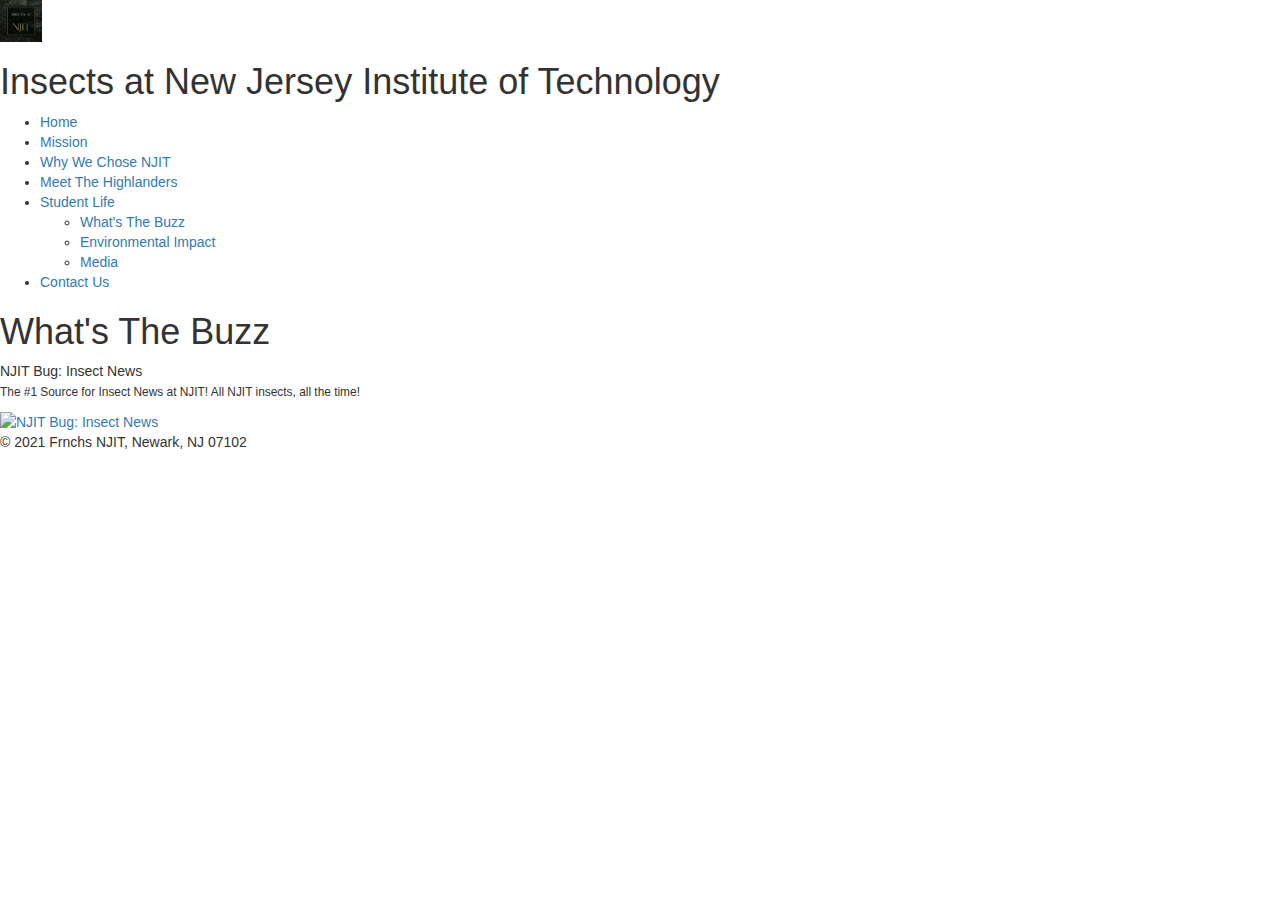
==== buzz.html @ 3a6d0169 "Add files via upload" ====
<!DOCTYPE html>
<html lang = "en">
<!-- DEVELOPER: Francheska Honda, IS117-101, Fall 2021 -->

<head>
  <meta charset = "utf-8">
  <meta name = "viewport" content = "width = device-width, initial scale = 1">
  <title>What's The Buzz</title>
  <link rel = "stylesheet" href = "buzz.css">
  <link rel = "stylesheet" href = "https://maxcdn.bootstrapcdn.com/bootstrap/3.4.1/css/bootstrap.min.css">
  <script src = "https://ajax.googleapis.com/ajax/libs/jquery/3.5.1/jquery.min.js"></script>
  <script src = "https://maxcdn.bootstrapcdn.com/bootstrap/3.4.1/js/bootstrap.min.js"></script>
</head>

<body>
  <header>
    <a href="../index.html"><img src="logo.jpg" alt="Insects at NJIT" style="width:42px;height:42px;"></a>
    <h1>Insects at New Jersey Institute of Technology</h1>
  </header>
    <nav id="nav_menu">
    	<ul>
       		<li><a href="../index.html">Home</a></li>
       		<li><a href="mission.html">Mission</a></li>
       		<li><a href="whynjit.html">Why We Chose NJIT</a></li>
       		<li><a href="highlanders.html">Meet The Highlanders</a></li>
       		<li><a href="student-life.html">Student Life</a>
            <ul>
              <li><a href="buzz.html">What's The Buzz</a></li>
              <li><a href="environment.html">Environmental Impact</a></li>
              <li><a href="media.html">Media</a></li>
            </ul>
          <li><a href="contact.html">Contact Us</a></li>
    	</ul>
    </nav>
    <main>
    	<section>
        <h1>What's The Buzz</h1>
        <p>
          NJIT Bug: Insect News
          <br>
          <small>The #1 Source for Insect News at NJIT! All NJIT insects, all the time!</small>
        </p>
        <a href = "https://www.njitbug.tumblr.com/feed"><img src="smiley.gif" alt="NJIT Bug: Insect News" style="width:42px;height:42px;"></a>
      </section>
    </main>
    <footer>
      <p>&copy; 2021 Frnchs NJIT, Newark, NJ 07102</p>
    </footer>
</body>
</html>
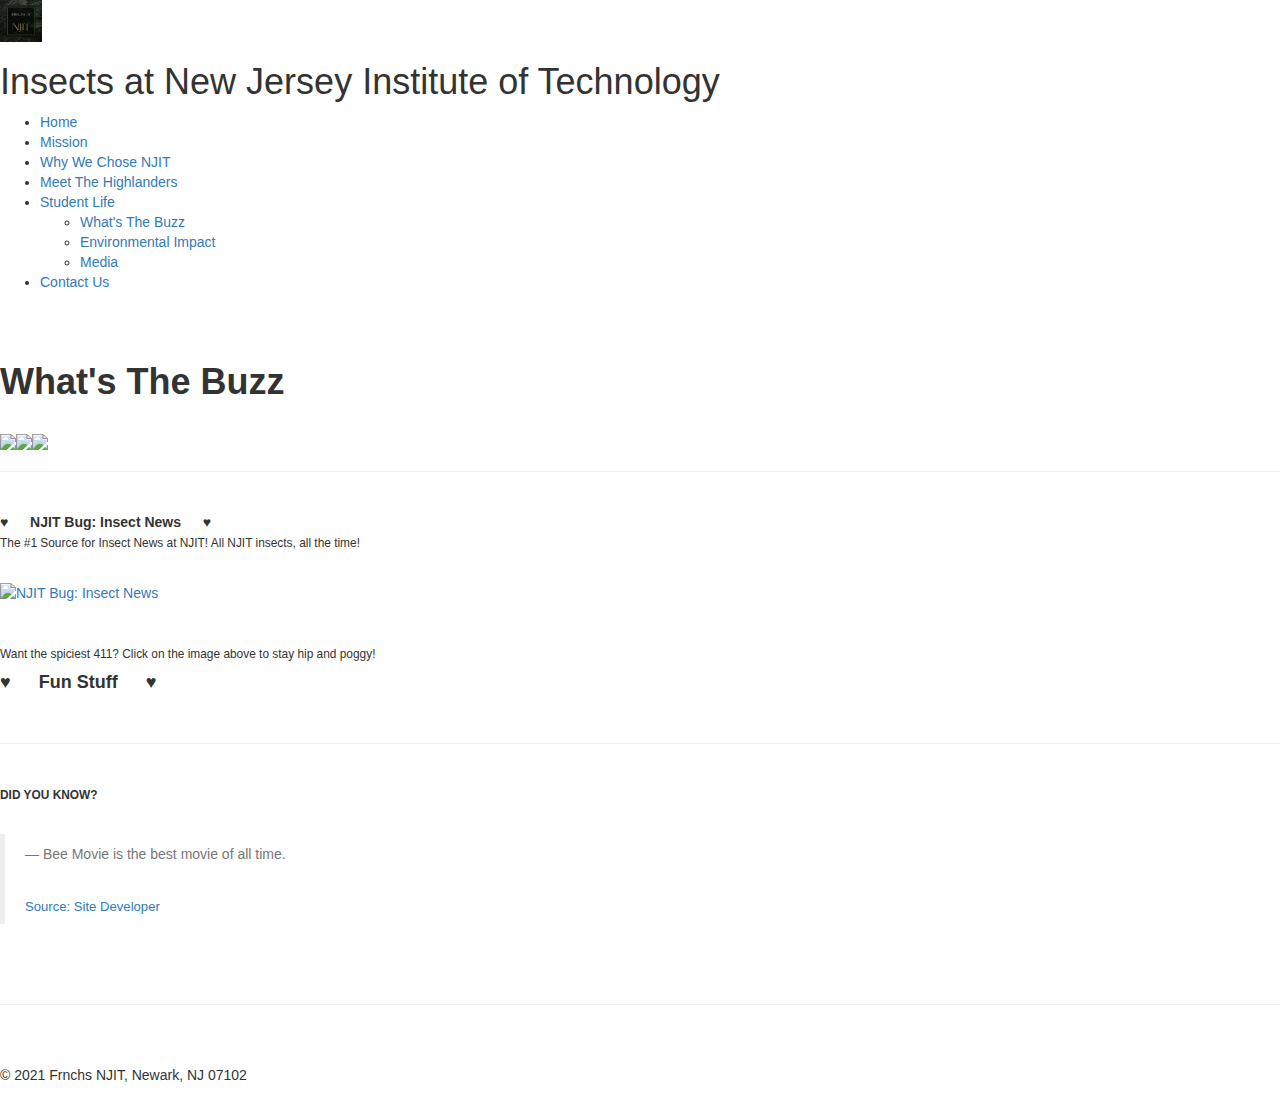
==== commit 35633cd4: "Update buzz.html" ====
--- a/buzz.html
+++ b/buzz.html
@@ -14,7 +14,7 @@
 
 <body>
   <header>
-    <a href="../index.html"><img src="logo.jpg" alt="Insects at NJIT" style="width:42px;height:42px;"></a>
+    <a href="../index.html"><img src="../logo.jpg" alt="Insects at NJIT" style="width:42px;height:42px;"></a>
     <h1>Insects at New Jersey Institute of Technology</h1>
   </header>
     <nav id="nav_menu">
@@ -34,17 +34,49 @@
     </nav>
     <main>
     	<section>
-        <h1>What's The Buzz</h1>
+        <br>
+        <br>
+        <h1><b>What's The Buzz</b></h1>
+        <br>
+        <img src="http://media.tumblr.com/tumblr_lu60xo5EEi1ql1l0v.gif"><img src="http://media.tumblr.com/tumblr_lq7ieqS6uC1ql1l0v.gif" style="width: 6%;"><img src="http://media.tumblr.com/tumblr_lu60xo5EEi1ql1l0v.gif">
+        <hr>
+        <br>
         <p>
-          NJIT Bug: Insect News
+          <b>&hearts; &emsp; NJIT Bug: Insect News &emsp; &hearts;</b>
           <br>
           <small>The #1 Source for Insect News at NJIT! All NJIT insects, all the time!</small>
         </p>
-        <a href = "https://www.njitbug.tumblr.com/feed"><img src="smiley.gif" alt="NJIT Bug: Insect News" style="width:42px;height:42px;"></a>
+        <br>
+        <article>
+        <a href = "https://www.njitbug.tumblr.com/feed"><img src = "njitbug.jpg" alt = "NJIT Bug: Insect News" style = "width:50%;"></a>
+        </article>
+        <br>
+        <br>
+        <p>
+          <small>Want the spiciest 411? Click on the image above to stay hip and poggy!</small>
+        </p>
       </section>
+      <aside>
+        <h4><b>&hearts; &emsp; Fun Stuff &emsp; &hearts;</b></h4>
+        <br>
+        <hr>
+        <br>
+        <p><b>
+          <small>DID YOU KNOW?</small></b></p>
+          <br>
+          <blockquote cite="https://www.njitbug.tumblr.com">
+            <small>Bee Movie is the best movie of all time.</small><br>
+            <a href = "https://www.njitbug.tumblr.com"><sub>Source: Site Developer</sub></a>
+          </blockquote>
+        <br>
+        <br>
+        <hr>
+        <br>
+        <br>
+        <footer>
+          <p>&copy; 2021 Frnchs NJIT, Newark, NJ 07102</p>
+        </footer>
+      </aside>
     </main>
-    <footer>
-      <p>&copy; 2021 Frnchs NJIT, Newark, NJ 07102</p>
-    </footer>
 </body>
 </html>
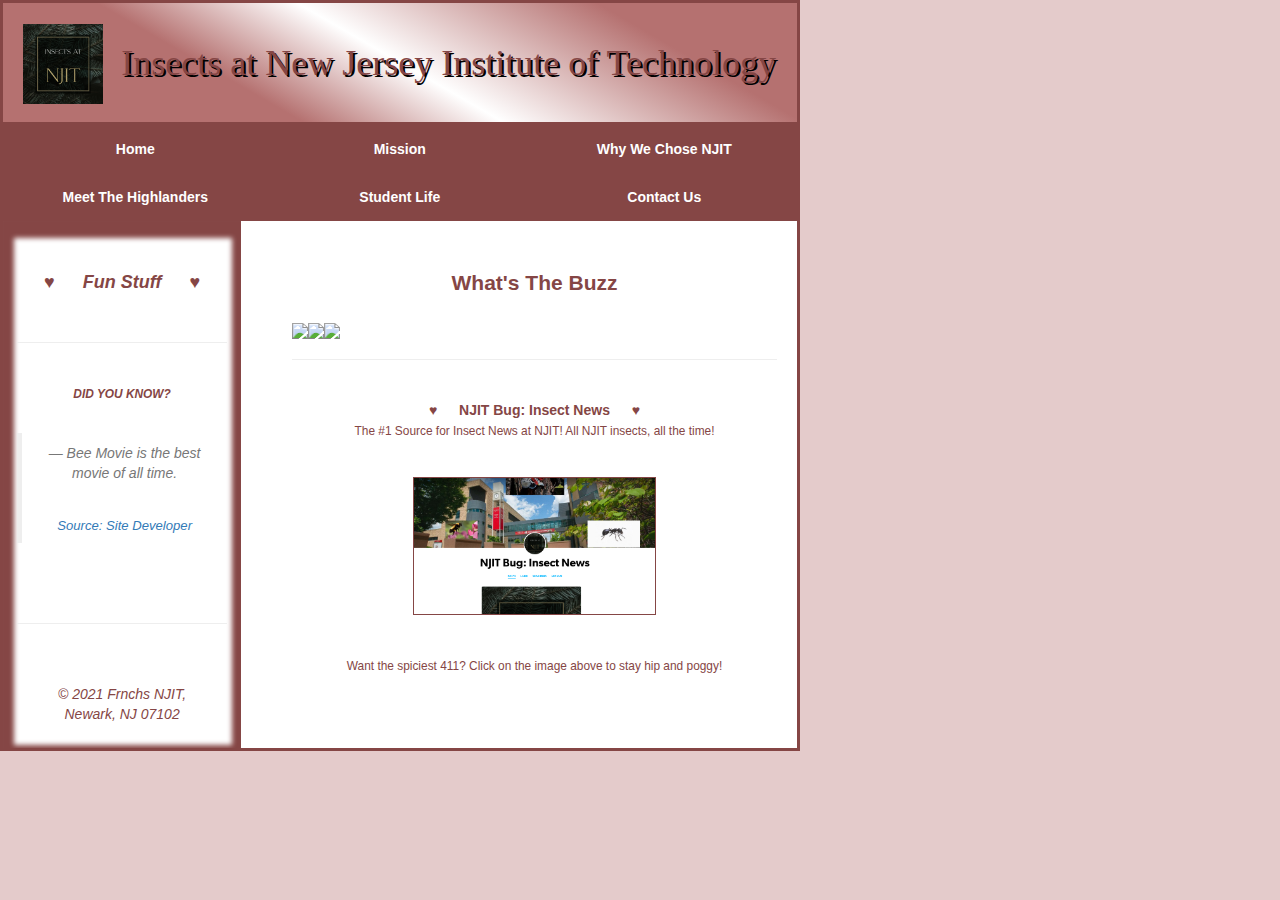
==== commit 1f1b83c6: "Header Adjustment" ====
--- a/buzz.html
+++ b/buzz.html
@@ -13,13 +13,13 @@
 </head>
 
 <body>
-  <header>
-    <a href="../index.html"><img src="../logo.jpg" alt="Insects at NJIT" style="width:42px;height:42px;"></a>
+  <div class = "header">
+    <a href="index.html"><img src="logo.jpg" alt="Insects at NJIT" style="width:80px;height:80px;"></a>
     <h1>Insects at New Jersey Institute of Technology</h1>
-  </header>
+  </div>
     <nav id="nav_menu">
     	<ul>
-       		<li><a href="../index.html">Home</a></li>
+       		<li><a href="index.html">Home</a></li>
        		<li><a href="mission.html">Mission</a></li>
        		<li><a href="whynjit.html">Why We Chose NJIT</a></li>
        		<li><a href="highlanders.html">Meet The Highlanders</a></li>
--- a/buzz.css
+++ b/buzz.css
@@ -0,0 +1,164 @@
+/* DEVELOPER Francheska Honda, IS117-101, Fall 2021 */
+
+* {
+  cursor: url("http://media.tumblr.com/077daf9d6dcbcf1411910bb2b00c0377/tumblr_inline_muhn2mhVJ51qid2nw.gif"), auto;
+}
+
+.header {
+	border-bottom: 3px solid #854645;
+	padding-top: 1.5em;
+	padding-bottom: 2em;
+  padding-right: 1.5em;
+	background-image: linear-gradient(30deg, #B57170 0%, #B57170 30%, white 50%, #B57170 80%, #B57170 100%);
+  font-family: "Goudy Old Style", Garamond, "Big Caslon", "Times New Roman", serif;
+    font-size: 100;
+    color: #854645;
+    text-shadow: 2px 2px black;
+    text-align:right;
+}
+
+.header img {
+  float: left;
+  margin-left: 20px;
+}
+
+body {
+	font-family: "Goudy Old Style", Garamond, "Big Caslon", "Times New Roman", serif;
+    font-size: 100;
+    color: #854645;
+		width: 800px;
+		margin-top: 0;
+		margin-bottom: 0;
+		margin-right: auto;
+		margin-left: auto;
+		border: 3px solid #854645;
+		background-color: #E4CBCB;
+  -ms-text-size-adjust: 100%;
+  -webkit-text-size-adjust: 100%;
+}
+
+aside {
+	width: 30%;
+	padding: 3em 1em 1em;
+	margin-right: .5em;
+	box-shadow: inset 1px 7px 5px 10px #854645;
+	font-style: italic;
+	text-align: center;
+	color: #854645;
+}
+
+html {
+		background-color: #E4CBCB;
+}
+
+header img {
+	float: left;
+	padding-right: 90px;
+	padding-left: 30px;
+	padding-bottom: 1em;
+}
+
+#nav_menu ul {
+	list-style-type: none;
+	margin: 0;
+	padding: 0;
+	position: relative;
+}
+#nav_menu ul li {
+	float: left;
+}
+#nav_menu ul li a {
+    display: block;
+    width: 264.5px;
+    text-align: center;
+    padding: 1em 0;
+    text-decoration: none;
+    background-color: #854645;
+    color: white;
+    font-weight: bold;
+}
+#nav_menu a.current {
+	color: #663635;
+}
+#nav_menu ul ul {
+    display: none;
+    position: absolute;
+    top: 100%;
+}
+#nav_menu ul ul li {
+	float: none;
+}
+#nav_menu ul li:hover > ul {
+	display: block;
+}
+#nav_menu > ul::after {
+    content: "";
+    clear: both;
+    display: block;
+}
+
+h1 {
+	font-size: 170%;
+	color: #D4ADAC;
+}
+
+main {
+	clear: left;
+}
+
+section {
+	width: 525px;
+	float: right;
+	padding: 0 20px 20px 20px;
+}
+
+section h1 {
+	font-size: 150%;
+	padding: .5em 0 .25em 0;
+	margin: 0;
+	color: #854645;
+	text-align: center;
+}
+
+section p {
+	padding-bottom: .5em;
+  color: #854645;
+  text-align: center;
+}
+
+section h2 {
+	color: #854645;
+	font-size: 130%;
+	padding: .5em 0 .25em 0;
+}
+
+section h4 {
+	color: #854645;
+	font-size: 130%;
+	padding: .5em 0 .25em 0;
+}
+
+section ul {
+	padding: .25em 0 .5em 0;
+  color: #854645;
+}
+section li {
+	padding-bottom: .35em;
+  color: #854645;
+}
+
+section article img {
+	display: block;
+  margin-left: auto;
+  margin-right: auto;
+	border: 1px solid #854645;
+}
+
+footer {
+  color: #854645;
+	padding-left: 1em;
+	padding-right: 1em;
+	text-align: center;
+}
+
+/* Frnchs 2021 NJIT, Newark, NJ 07102 */
